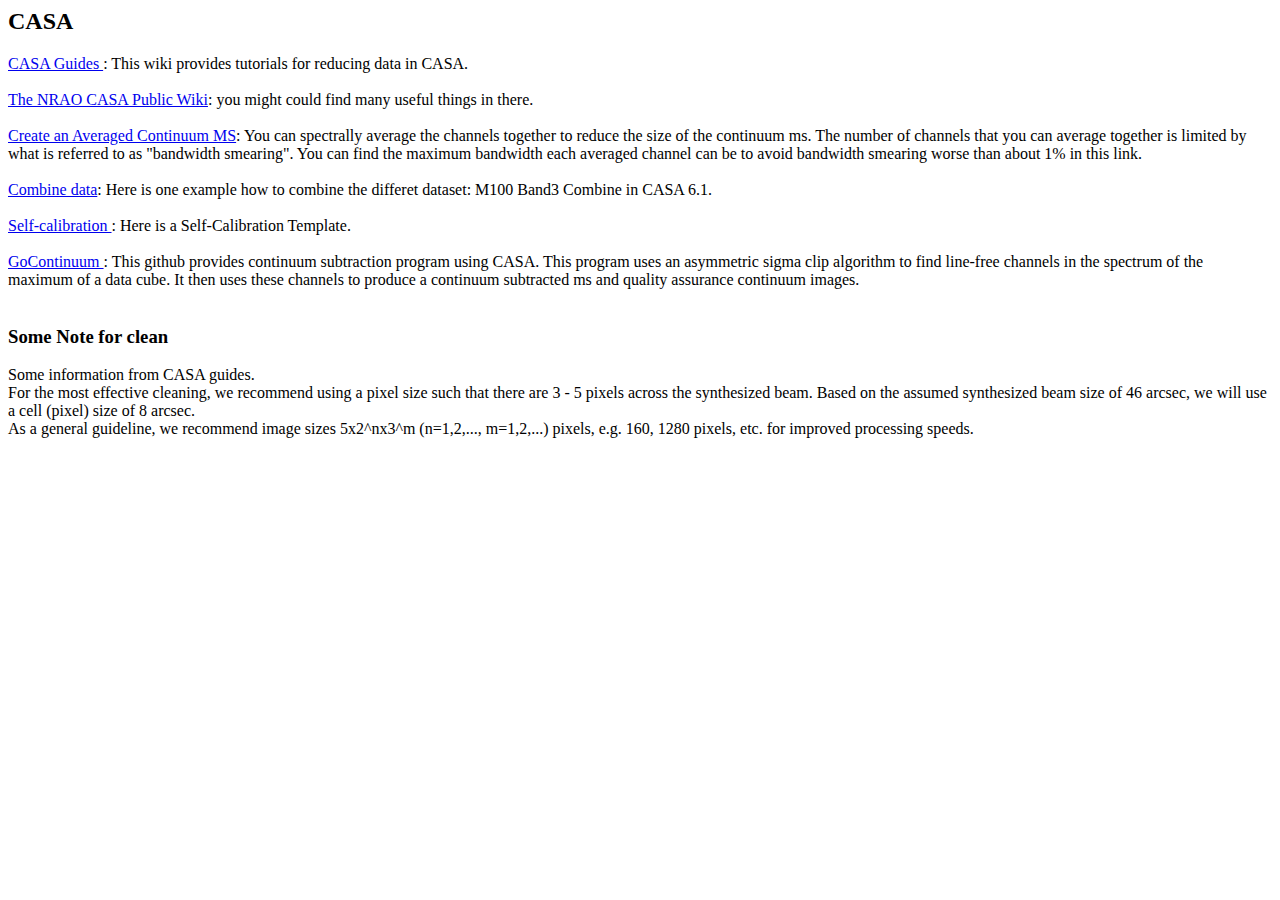
==== CASA.html @ fb09191a "Add files via upload" ====
<html>
	<head>
		<meta charset="utf-8">
		<h2> CASA </h2>
		<title>CASA</title>
	</head>

	<body>
		<a href="https://casaguides.nrao.edu/index.php?title=Main_Page"> CASA  Guides </a>: 
		This wiki provides tutorials for reducing data in CASA. 

	<br>
	<br>

		<a href="https://safe.nrao.edu/wiki/bin/view/Main/WebHome"> The NRAO CASA Public Wiki</a>: 
		you might could find many useful things in there. 

	<br>


	<br>

		<a href="https://casaguides.nrao.edu/index.php?title=Image_Continuum"> Create an Averaged Continuum MS</a>: 
		You can spectrally average the channels together to reduce the size of the continuum ms. 
		The number of channels that you can average together is limited by what is referred to as 
		"bandwidth smearing". You can find the maximum bandwidth each averaged channel can be to 
		avoid bandwidth smearing worse than about 1% in this link. 

	<br>


	<br>

		<a href="https://casaguides.nrao.edu/index.php/M100_Band3_Combine_6.1"> Combine data</a>: 
		Here is one example how to combine the differet dataset: M100 Band3 Combine in CASA 6.1. 

	<br>


	
	<br>

		<a href="https://casaguides.nrao.edu/index.php?title=Self-Calibration_Template"> Self-calibration </a>: 
		Here is a Self-Calibration Template. 

	<br>


	<br>
		<a href="https://github.com/folguinch/GoContinuum"> GoContinuum </a>: 
		This github provides continuum subtraction program using CASA. 
		This program uses an asymmetric sigma clip algorithm to find line-free channels in 
		the spectrum of the maximum of a data cube. It then uses these channels to produce 
		a continuum subtracted ms and quality assurance continuum images. 

		<br>
		<br>
		<h3> Some Note for clean </h3>
		Some information from CASA guides. 
		<br>
		For the most effective cleaning, we recommend using a pixel size such that there are 3 - 5 pixels 
		across the synthesized beam. Based on the assumed synthesized beam size of 46 arcsec, 
		we will use a cell (pixel) size of 8 arcsec.
		<br>
		As a general guideline, we recommend image sizes 5x2^nx3^m (n=1,2,..., m=1,2,...) pixels, 
		e.g. 160, 1280 pixels, etc. for improved processing speeds.

	</body>

</html>
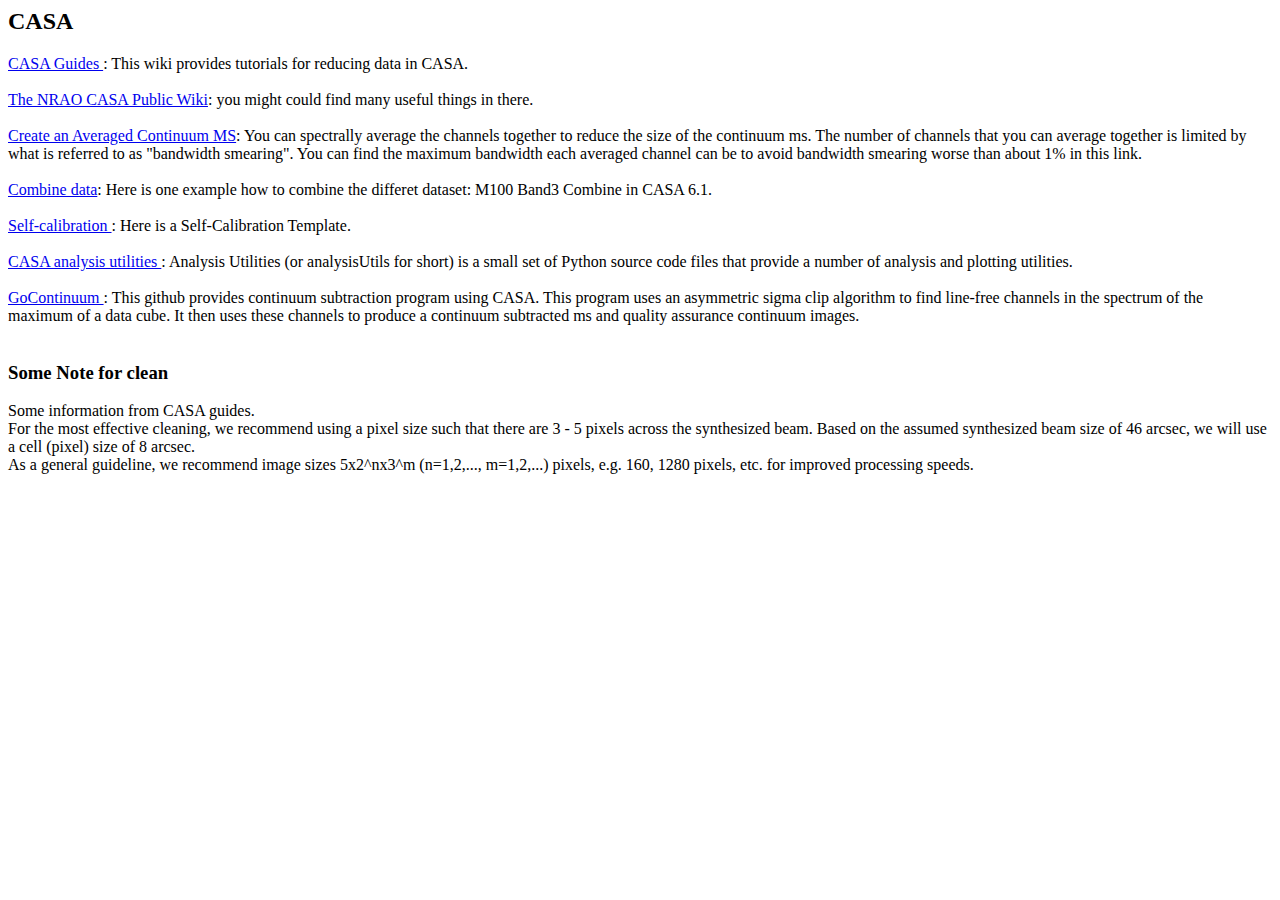
==== commit 15c9e8e0: "Update CASA.html" ====
--- a/CASA.html
+++ b/CASA.html
@@ -47,6 +47,17 @@
 	<br>
 
 
+		
+	<br>
+
+		<a href="https://casaguides.nrao.edu/index.php/Analysis_Utilities"> CASA analysis utilities </a>: 
+		Analysis Utilities (or analysisUtils for short) is a small set of Python source code files that provide a number of analysis and plotting utilities. 
+
+	<br>
+	
+
+
+
 	<br>
 		<a href="https://github.com/folguinch/GoContinuum"> GoContinuum </a>: 
 		This github provides continuum subtraction program using CASA. 
